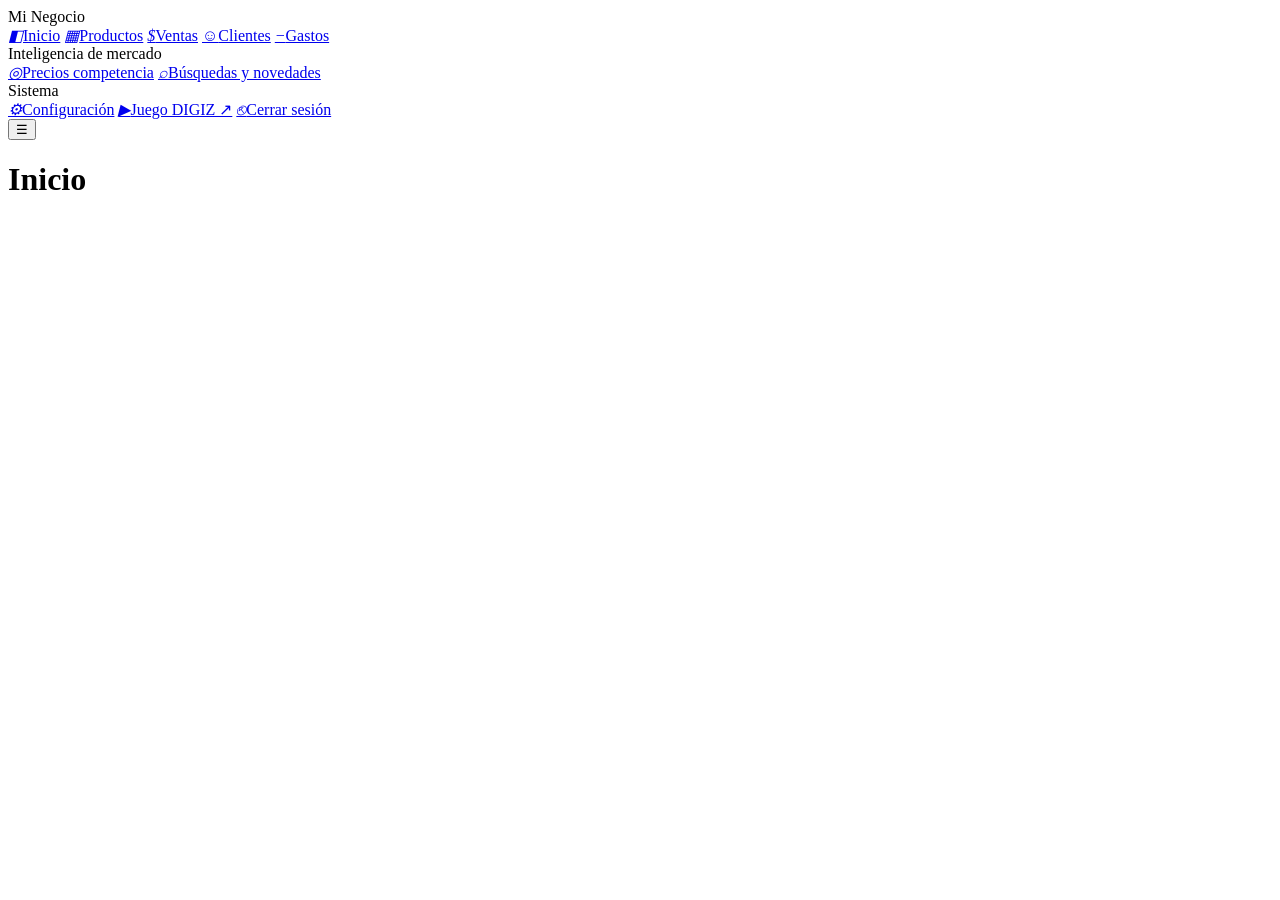
==== public/index.html @ bbb793d3 "Optimizar para desplegar en Vercel - Frontend y juego en public/ (CDN de Vercel); API como función P" ====
<!doctype html>
<html lang="es">
<head>
  <meta charset="utf-8">
  <meta name="viewport" content="width=device-width, initial-scale=1">
  <title>Panel de Ventas</title>
  <link rel="icon" href="data:image/svg+xml,<svg xmlns='http://www.w3.org/2000/svg' viewBox='0 0 32 32'><rect width='32' height='32' rx='8' fill='%232a78d6'/><path d='M8 22V12m6 10V8m6 14v-7m6 7V10' stroke='white' stroke-width='3' stroke-linecap='round'/></svg>">
  <meta name="theme-color" content="#2a78d6">
  <link rel="stylesheet" href="/static/styles.css">
  <script src="/static/vendor/chart.umd.min.js"></script>
</head>
<body>
  <div class="layout">
    <aside class="sidebar" id="sidebar">
      <div class="brand"><span class="logo"></span><span id="brand-name">Mi Negocio</span></div>
      <nav>
        <a href="#/inicio" data-route="inicio"><i>◧</i>Inicio</a>
        <a href="#/productos" data-route="productos"><i>▦</i>Productos</a>
        <a href="#/ventas" data-route="ventas"><i>$</i>Ventas</a>
        <a href="#/clientes" data-route="clientes"><i>☺</i>Clientes</a>
        <a href="#/gastos" data-route="gastos"><i>−</i>Gastos</a>
        <div class="nav-title">Inteligencia de mercado</div>
        <a href="#/competencia" data-route="competencia"><i>◎</i>Precios competencia</a>
        <a href="#/mercado" data-route="mercado"><i>⌕</i>Búsquedas y novedades</a>
        <div class="nav-title">Sistema</div>
        <a href="#/configuracion" data-route="configuracion"><i>⚙</i>Configuración</a>
        <a href="/juegos/digiz/" target="_blank" rel="noopener"><i>▶</i>Juego DIGIZ ↗</a>
        <a href="#" id="logout-btn" onclick="return false"><i>⎋</i>Cerrar sesión</a>
      </nav>
    </aside>
    <div class="main">
      <header class="topbar">
        <button class="icon-btn menu-btn" id="menu-btn" aria-label="Menú">☰</button>
        <h1 id="page-title">Inicio</h1>
        <div class="topbar-actions" id="page-actions"></div>
      </header>
      <div id="sys-banner" class="view" style="padding-bottom:0"></div>
      <main id="view" class="view"></main>
    </div>
  </div>
  <div id="modal-root"></div>
  <div id="toasts" class="toasts" aria-live="polite"></div>
  <script src="/static/app.js"></script>
</body>
</html>
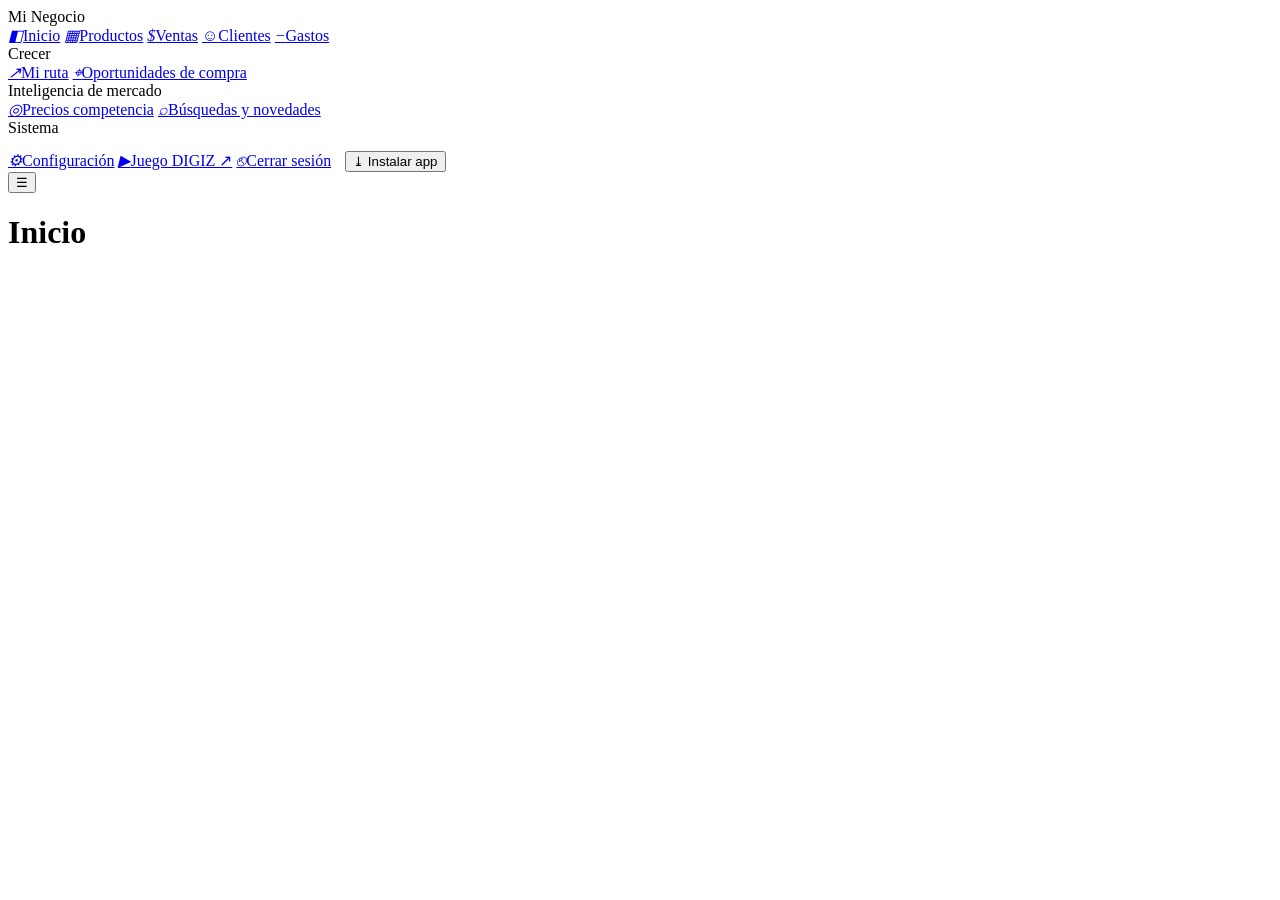
==== commit 173dc118: "Venta rápida, rotación, oportunidades de compra, Mi ruta, app instalable y respaldo - Botón Vendido:" ====
--- a/public/index.html
+++ b/public/index.html
@@ -6,6 +6,11 @@
   <title>Panel de Ventas</title>
   <link rel="icon" href="data:image/svg+xml,<svg xmlns='http://www.w3.org/2000/svg' viewBox='0 0 32 32'><rect width='32' height='32' rx='8' fill='%232a78d6'/><path d='M8 22V12m6 10V8m6 14v-7m6 7V10' stroke='white' stroke-width='3' stroke-linecap='round'/></svg>">
   <meta name="theme-color" content="#2a78d6">
+  <link rel="manifest" href="/manifest.json">
+  <link rel="apple-touch-icon" href="/static/icons/icon-192.png">
+  <meta name="apple-mobile-web-app-capable" content="yes">
+  <meta name="mobile-web-app-capable" content="yes">
+  <meta name="apple-mobile-web-app-title" content="Panel">
   <link rel="stylesheet" href="/static/styles.css">
   <script src="/static/vendor/chart.umd.min.js"></script>
 </head>
@@ -19,6 +24,9 @@
         <a href="#/ventas" data-route="ventas"><i>$</i>Ventas</a>
         <a href="#/clientes" data-route="clientes"><i>☺</i>Clientes</a>
         <a href="#/gastos" data-route="gastos"><i>−</i>Gastos</a>
+        <div class="nav-title">Crecer</div>
+        <a href="#/ruta" data-route="ruta"><i>↗</i>Mi ruta</a>
+        <a href="#/compras" data-route="compras"><i>⌖</i>Oportunidades de compra</a>
         <div class="nav-title">Inteligencia de mercado</div>
         <a href="#/competencia" data-route="competencia"><i>◎</i>Precios competencia</a>
         <a href="#/mercado" data-route="mercado"><i>⌕</i>Búsquedas y novedades</a>
@@ -26,6 +34,7 @@
         <a href="#/configuracion" data-route="configuracion"><i>⚙</i>Configuración</a>
         <a href="/juegos/digiz/" target="_blank" rel="noopener"><i>▶</i>Juego DIGIZ ↗</a>
         <a href="#" id="logout-btn" onclick="return false"><i>⎋</i>Cerrar sesión</a>
+        <button class="btn primary install-btn hidden" id="install-side" style="margin:14px 10px 0">⤓ Instalar app</button>
       </nav>
     </aside>
     <div class="main">
